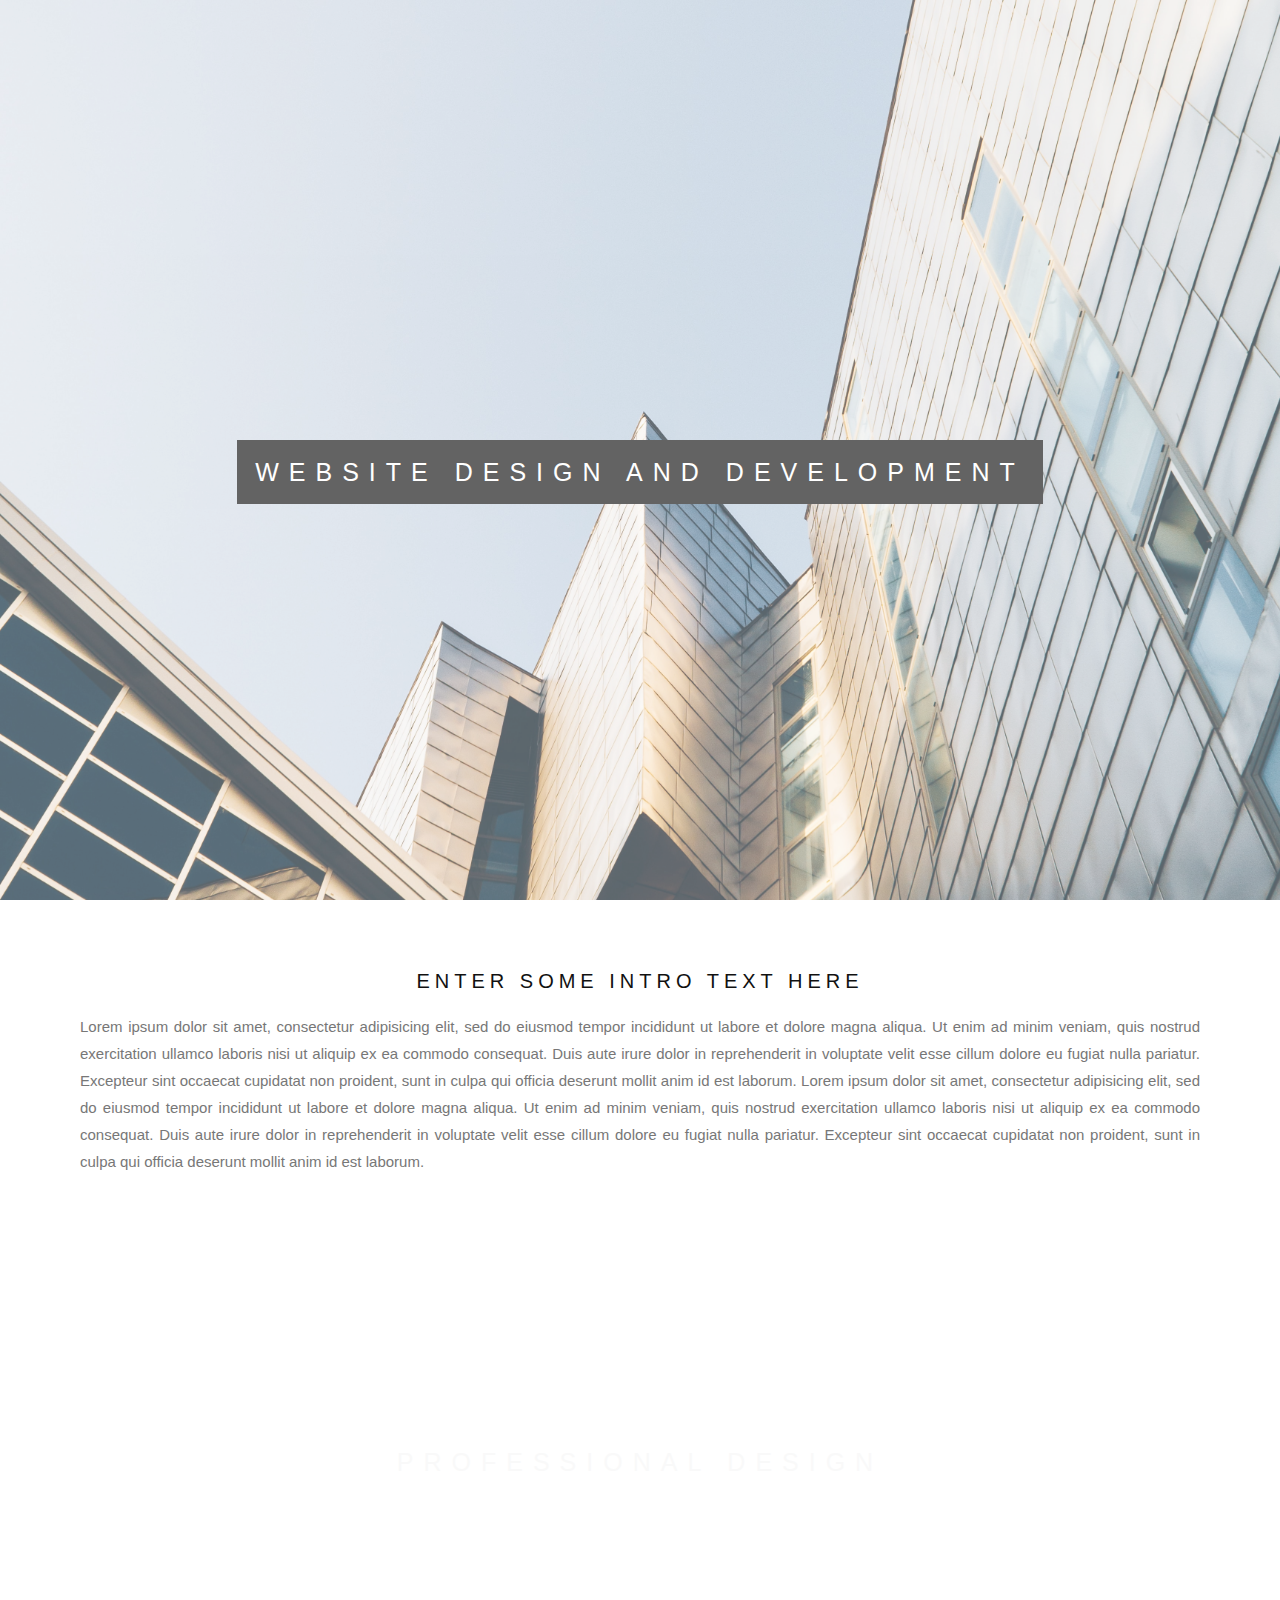
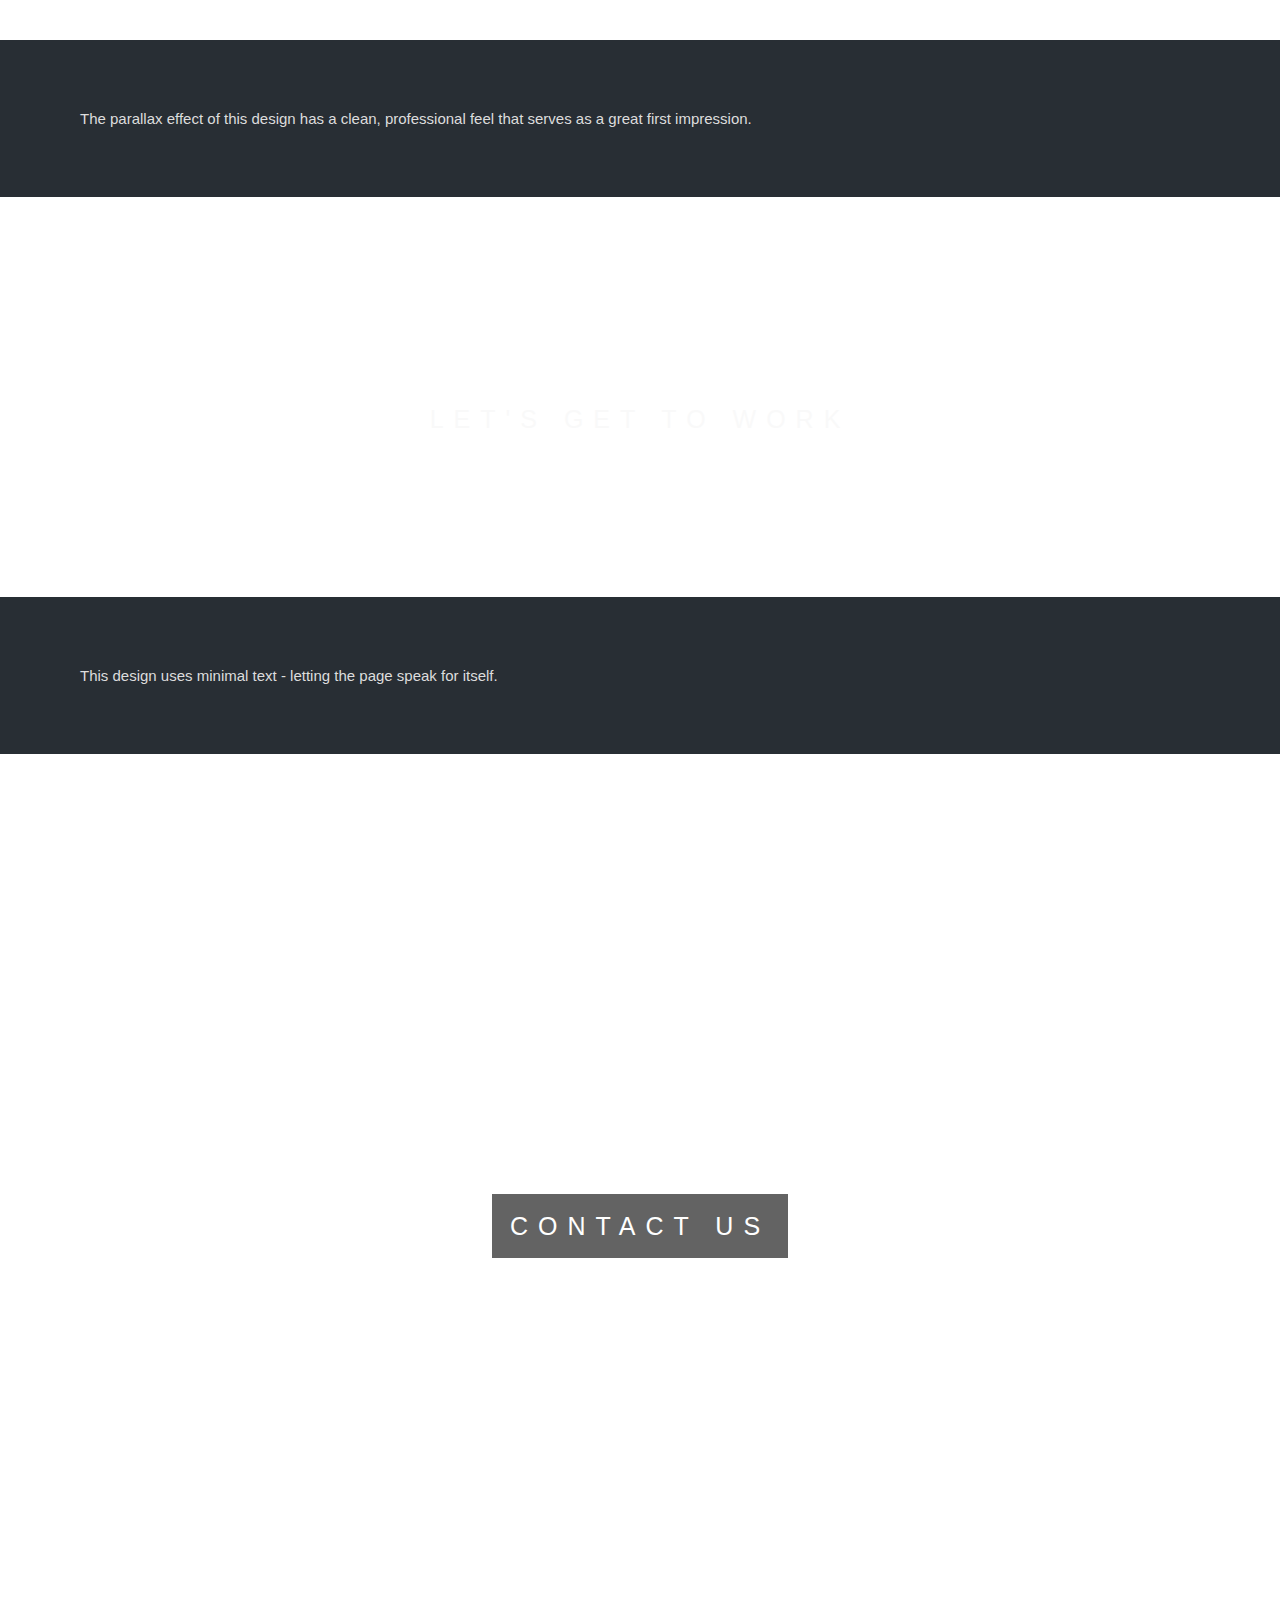
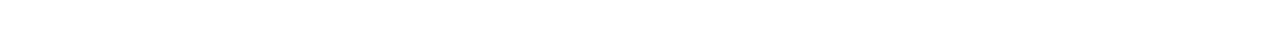
==== index.html @ 0ad4d8a3 "initial commit of CV site and files" ====
<!DOCTYPE html>
<html>
	<head>
		<meta name="viewport" content="width=device-width, initial-scale=1">
		<link rel="stylesheet" href="Styles/stylesheet.css">
	</head>
	<body>

	<!-- TODO: Make text in images cutout/knockout to help with visibility -->

	<div class="bgimg-1">
	  <div class="caption">
	  <span class="border">WEBSITE DESIGN AND DEVELOPMENT</span>
	  </div>
	</div>

	<div style="color: #777;background-color:white;text-align:center;padding:50px 80px;text-align: justify;">
	  <h3 style="text-align:center;">ENTER SOME INTRO TEXT HERE</h3>
	  <p>Lorem ipsum dolor sit amet, consectetur adipisicing elit, sed do eiusmod
	  tempor incididunt ut labore et dolore magna aliqua. Ut enim ad minim veniam,
	  quis nostrud exercitation ullamco laboris nisi ut aliquip ex ea commodo
	  consequat. Duis aute irure dolor in reprehenderit in voluptate velit esse
	  cillum dolore eu fugiat nulla pariatur. Excepteur sint occaecat cupidatat non
	  proident, sunt in culpa qui officia deserunt mollit anim id est laborum. Lorem ipsum dolor sit amet, consectetur adipisicing elit, sed do eiusmod
	  tempor incididunt ut labore et dolore magna aliqua. Ut enim ad minim veniam,
	  quis nostrud exercitation ullamco laboris nisi ut aliquip ex ea commodo
	  consequat. Duis aute irure dolor in reprehenderit in voluptate velit esse
	  cillum dolore eu fugiat nulla pariatur. Excepteur sint occaecat cupidatat non
	  proident, sunt in culpa qui officia deserunt mollit anim id est laborum.</p>
	</div>

	<div class="bgimg-2">
	  <div class="caption">
	  <span class="border" style="background-color:transparent;font-size:25px;color: #f7f7f7;">PROFESSIONAL DESIGN</span>
	  </div>
	</div>

	<div style="position:relative;">
	  <div style="color:#ddd;background-color:#282E34;text-align:center;padding:50px 80px;text-align: justify;">
	  <p>The parallax effect of this design has a clean, professional feel that serves as a great first impression.</p>
	  </div>
	</div>

	<div class="bgimg-3">
	  <div class="caption">
	  <span class="border" style="background-color:transparent;font-size:25px;color: #f7f7f7;">LET'S GET TO WORK</span>
	  </div>
	</div>

	<div style="position:relative;">
	  <div style="color:#ddd;background-color:#282E34;text-align:center;padding:50px 80px;text-align: justify;">
	  <p>This design uses minimal text - letting the page speak for itself.</p>
	  </div>
	</div>

	<div class="bgimg-1">
	  <div class="caption">
	  <span class="border">CONTACT US</span>
	  </div>
	</div>

	<button onclick="topFunction()" id="scroll-to-top-btn" title="Go to top">Top</button>
	<script src="Scripts/ToTopBtn-script.js"></script>

	</body>
</html>
---- Styles/stylesheet.css ----
body, html {
  height: 100%;
  margin: 0;
  font: 400 15px/1.8 "Lato", sans-serif;
  color: #777;
}

.bgimg-1, .bgimg-2, .bgimg-3 {
  position: relative;
  opacity: 0.65;
  background-attachment: fixed;
  background-position: center;
  background-repeat: no-repeat;
  background-size: cover;

}
.bgimg-1 {
  background-image: url(../Images/Buildings.jpg); /* Photo by José A. Carpio on Unsplash */
  min-height: 100%;
}

.bgimg-2 {
  background-image: url(../Images/Laptop.jpg); /* Photo by Alejandro Escamilla on Unsplash */
  min-height: 400px;
}

.bgimg-3 {
  background-image: url(../Images/MeetingRoom.jpg); /* Photo by Benjamin Child on Unsplash */
  min-height: 400px;
}

.caption {
  position: absolute;
  left: 0;
  top: 50%;
  width: 100%;
  text-align: center;
  color: #000;
}

.caption span.border {
  background-color: #111;
  color: #fff;
  padding: 18px;
  font-size: 25px;
  letter-spacing: 10px;
/*  text-shadow:
    -1px -1px 0 #000,
    1px -1px 0 #000,
    -1px 1px 0 #000,
    1px 1px 0 #000;*/
}

h3 {
  letter-spacing: 5px;
  text-transform: uppercase;
  font: 20px "Lato", sans-serif;
  color: #111;
}

/* Turn off parallax scrolling for tablets and phones */
@media only screen and (max-device-width: 1024px) {
  .bgimg-1, .bgimg-2, .bgimg-3 {
    background-attachment: scroll;
  }
}

/* Style the scroll to top button */
#scroll-to-top-btn {
  display: none;
  position: fixed;
  bottom: 20px;
  right: 30px;
  z-index: 99;
  font-size: 18px;
  border: none;
  outline: none;
  background-color: red;
  color: white;
  cursor: pointer;
  padding: 15px;
  border-radius: 4px;
}

#scroll-to-top-btn:hover {
  background-color: #555;
}
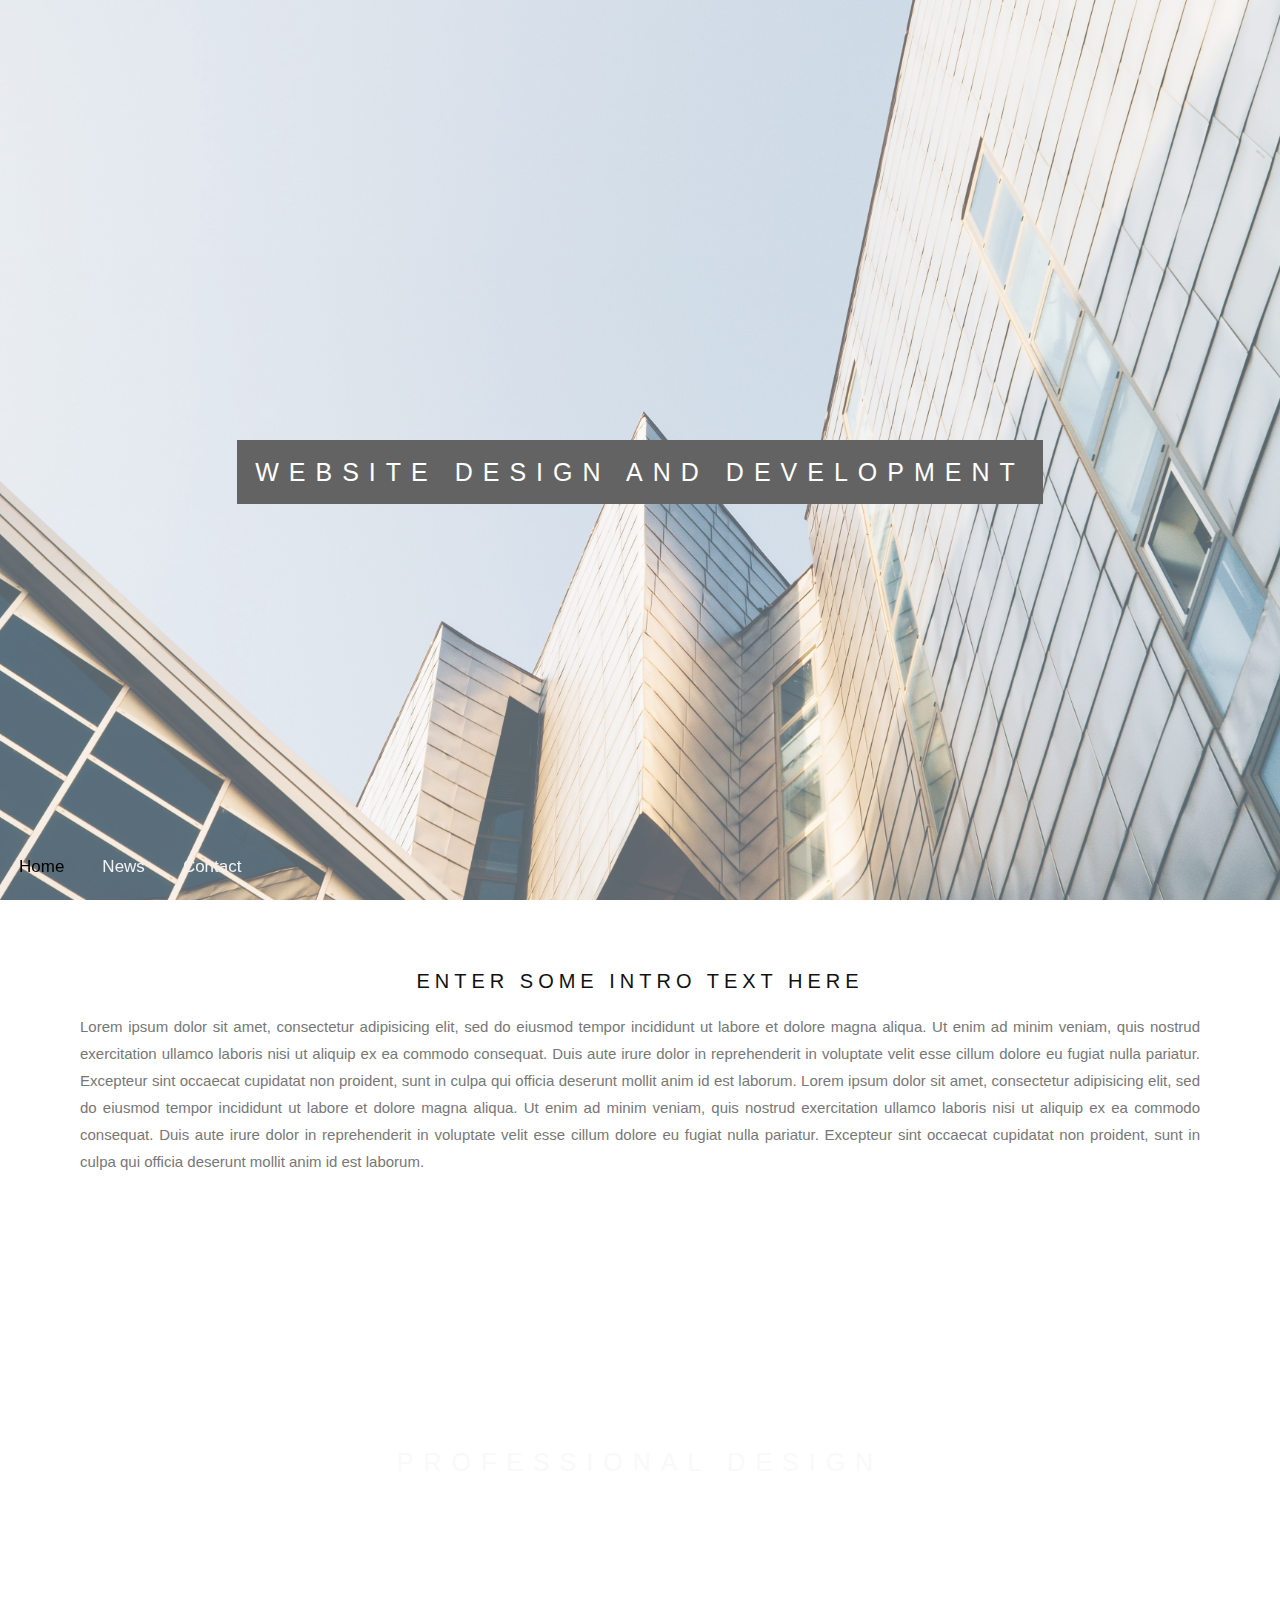
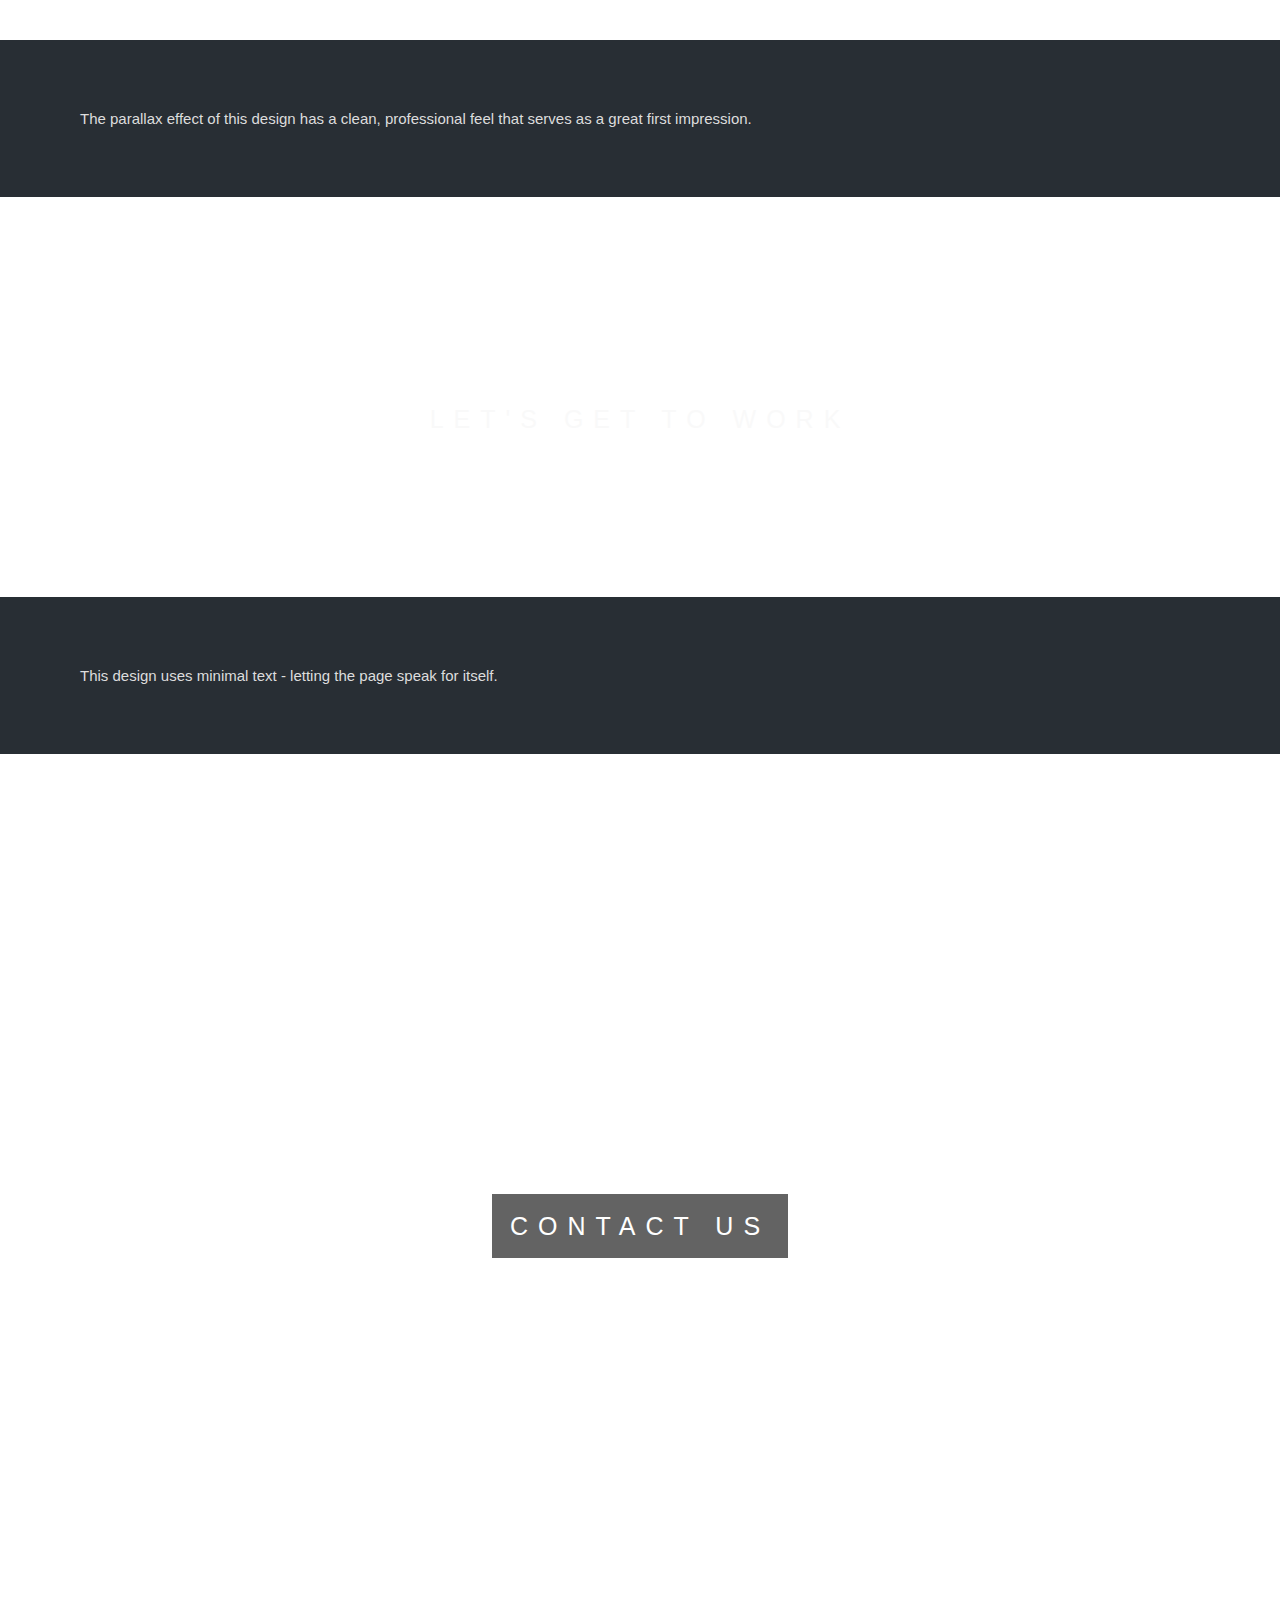
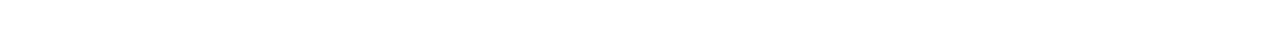
==== commit cbb26de7: "added nav at bottom of screen" ====
--- a/index.html
+++ b/index.html
@@ -7,6 +7,13 @@
 	<body>
 
 	<!-- TODO: Make text in images cutout/knockout to help with visibility -->
+	<!-- TODO: Bottom nav bar that sticks? -->
+
+		<div class="navbar">
+  			<a href="index.html" class="active">Home</a>
+  			<a href="#news">News</a>
+  			<a href="#contact">Contact</a>
+		</div>
 
 	<div class="bgimg-1">
 	  <div class="caption">
@@ -32,6 +39,7 @@
 	<div class="bgimg-2">
 	  <div class="caption">
 	  <span class="border" style="background-color:transparent;font-size:25px;color: #f7f7f7;">PROFESSIONAL DESIGN</span>
+	  <!-- <div class="text">PROFESSIONAL DESIGN</div> -->
 	  </div>
 	</div>
 
--- a/Styles/stylesheet.css
+++ b/Styles/stylesheet.css
@@ -84,4 +84,62 @@
 
 #scroll-to-top-btn:hover {
   background-color: #555;
-}+}
+
+/* Begin cutout/knockout text */
+.image-container {
+  /*background-color: black;*/
+  background-size: cover; 
+  position: relative; /* Needed to position the cutout text in the middle of the image */
+  height: 250px;
+}
+
+.text {
+  background-color: white;
+  color: black;
+  /*font-size: 2vw;*/ /* Responsive font size */
+  font-size: 25px;
+  /*font-weight: bold;*/
+  margin: 0 auto; /* Center the text container */
+  padding: 10px;
+  /*width: 50%;*/
+  text-align: center; /* Center text */
+  position: absolute; /* Position text */
+  top: 50%; /* Position text in the middle */
+  left: 50%; /* Position text in the middle */
+  transform: translate(-50%, -50%); /* Position text in the middle */
+  mix-blend-mode: screen; /* This makes the cutout text possible */
+}
+/* End cutout style */
+
+/* Begin nav bar style*/
+.navbar {
+  z-index: 9999; /*Need this to keep nav bar in front of content*/
+  overflow: hidden;
+  position: fixed;
+  bottom: 0;
+  width: 40%;
+  border-radius: 5px;
+}
+
+.navbar a {
+  float: left;
+  display: block;
+  color: #f2f2f2;
+  text-align: center;
+  padding: 14px 16px;
+  text-decoration: none;
+  font-size: 17px;
+  border-radius: 5px;
+  margin: 3px;
+}
+
+.navbar a:hover {
+  background: #f1f1f1;
+  color: black;
+}
+
+.navbar a.active {
+  color: black;
+}
+/* End nav bar style */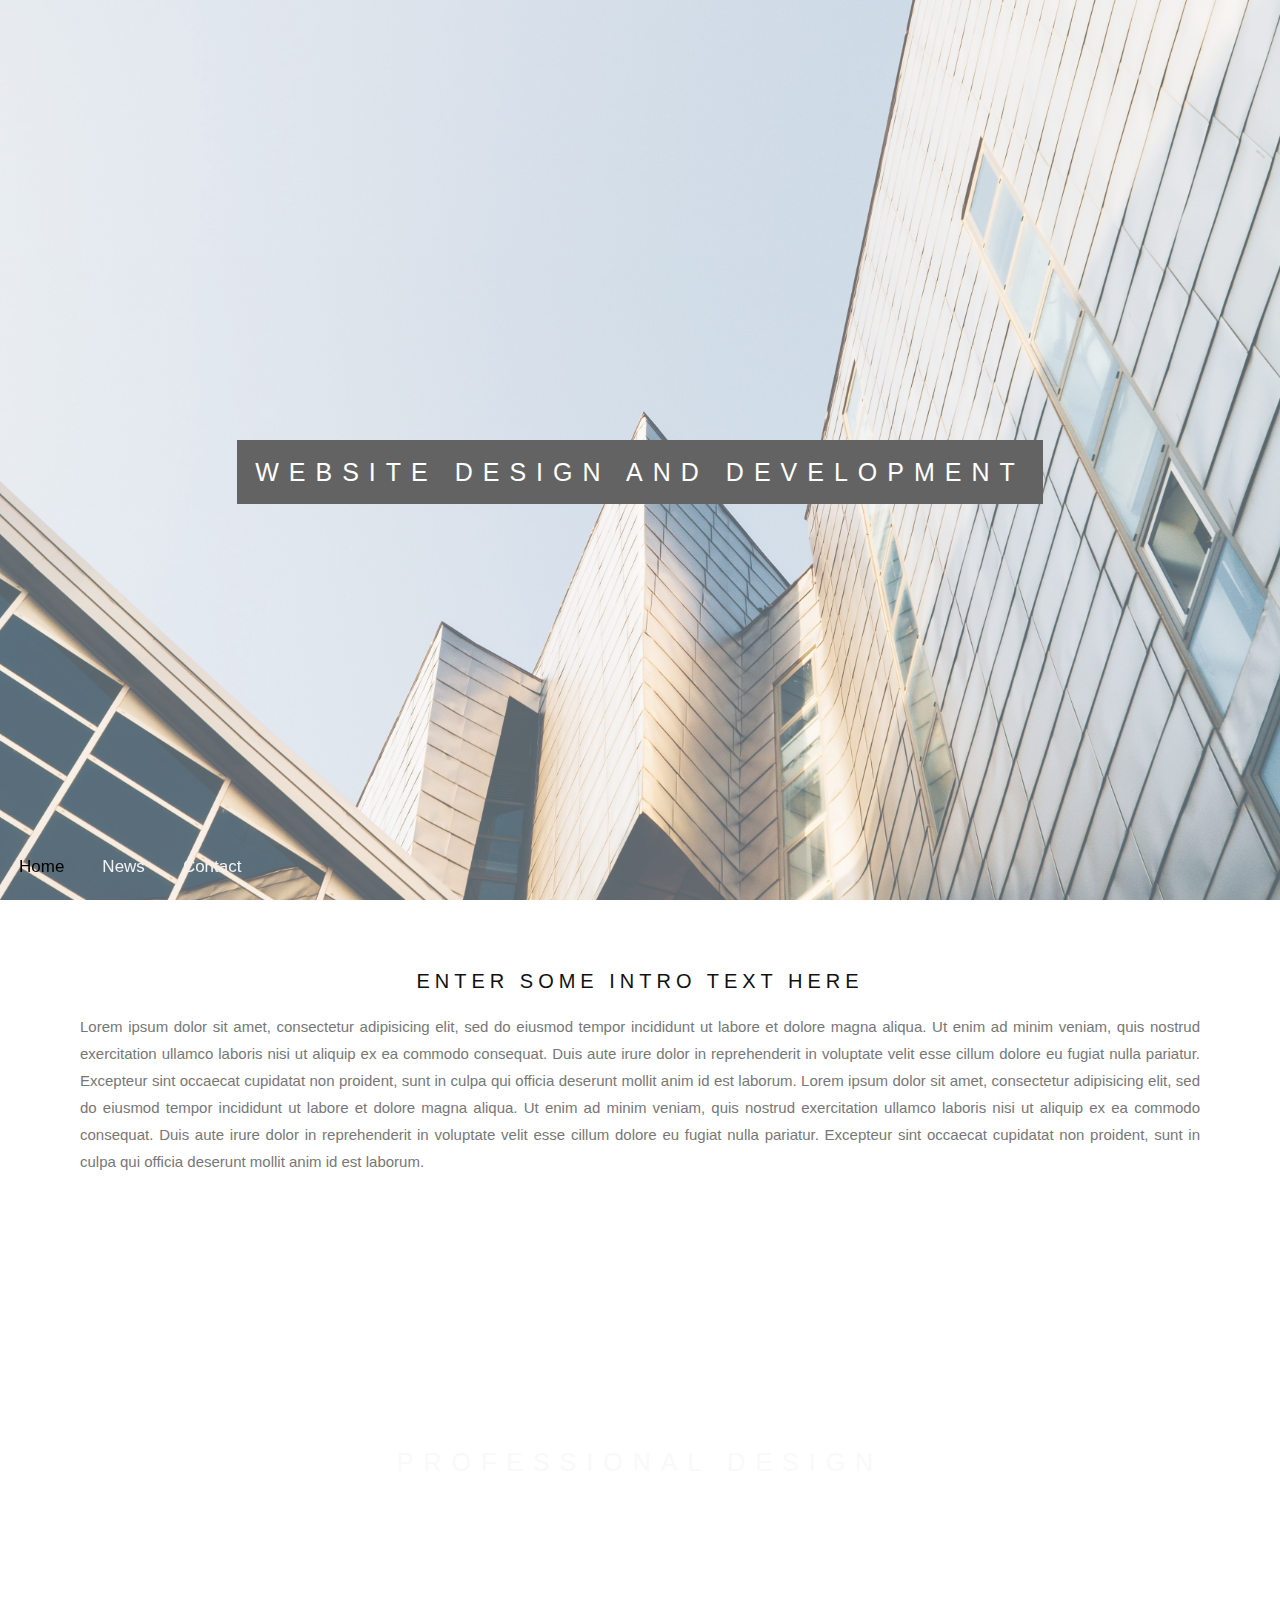
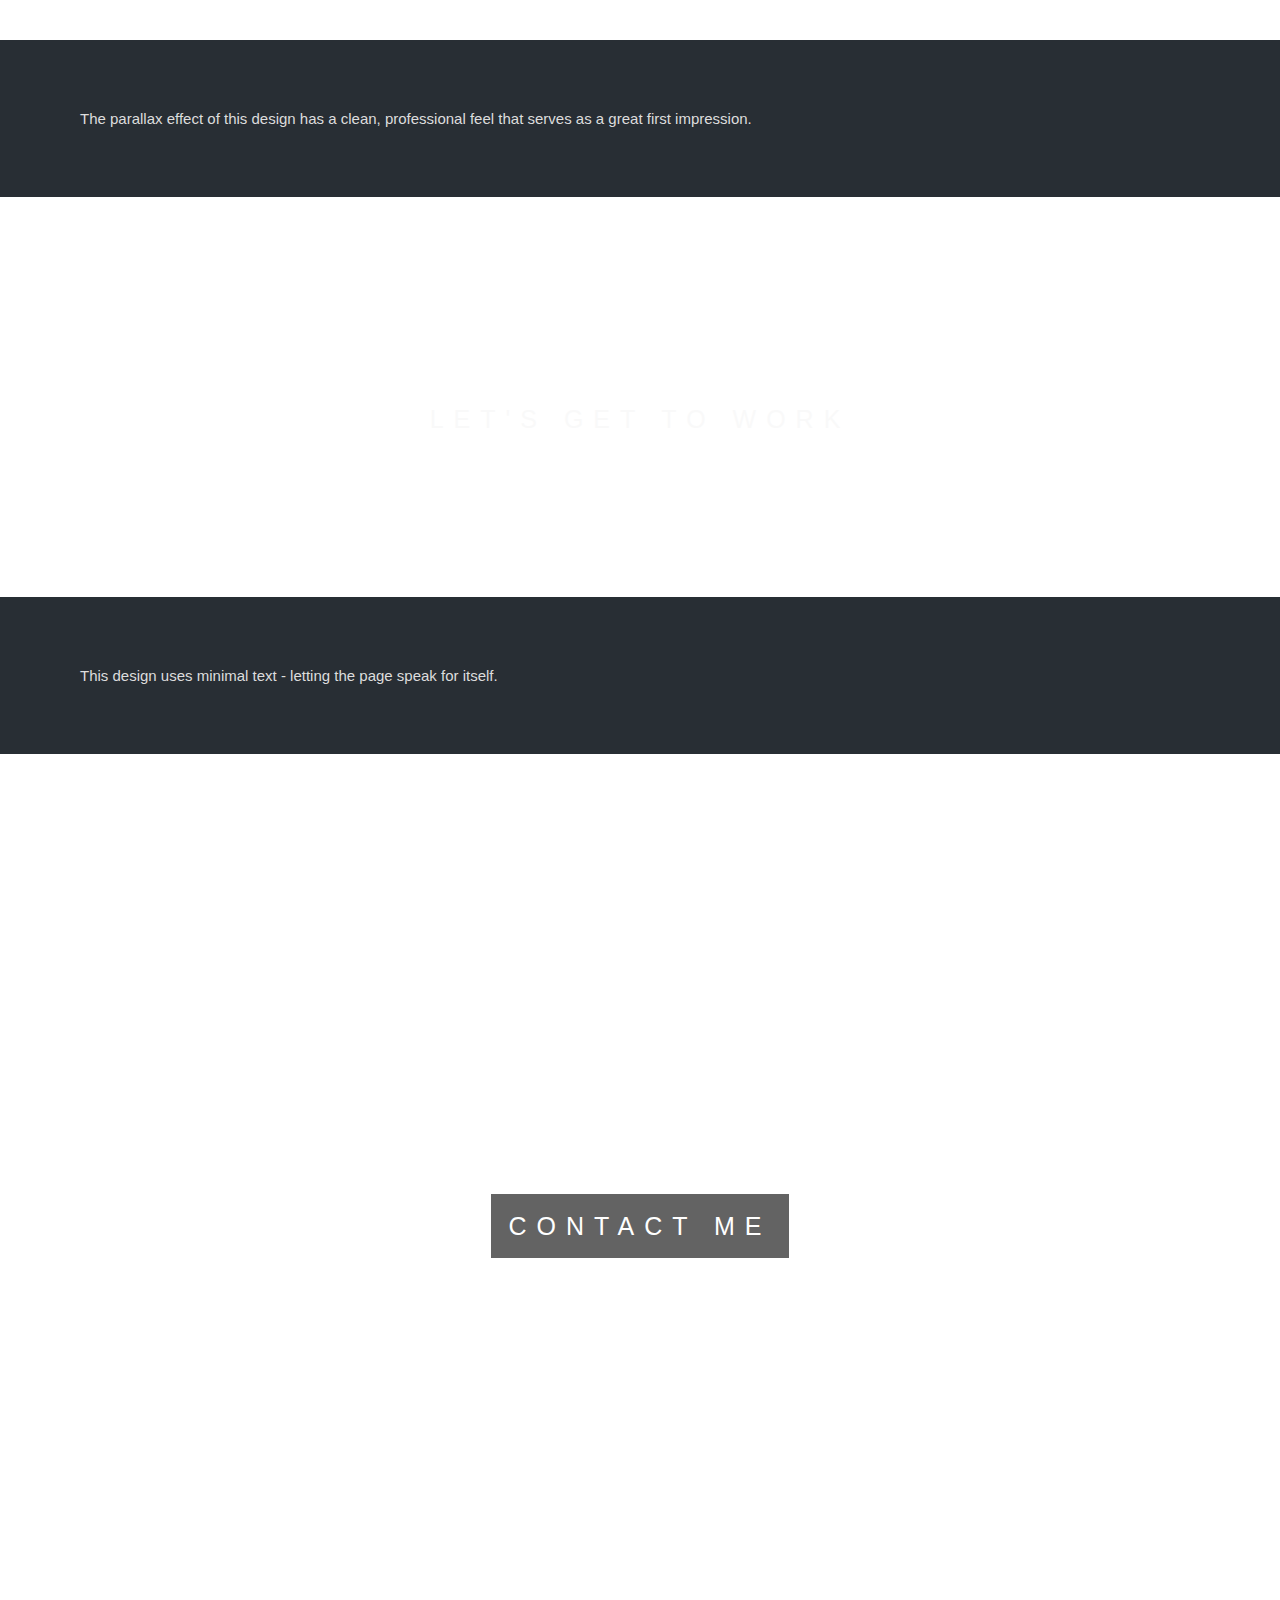
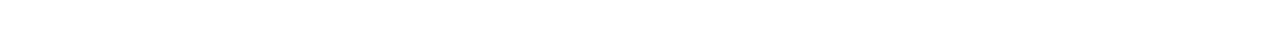
==== commit fa8a30f1: "changed verbiage to contact me instead of us" ====
--- a/index.html
+++ b/index.html
@@ -5,9 +5,6 @@
 		<link rel="stylesheet" href="Styles/stylesheet.css">
 	</head>
 	<body>
-
-	<!-- TODO: Make text in images cutout/knockout to help with visibility -->
-	<!-- TODO: Bottom nav bar that sticks? -->
 
 		<div class="navbar">
   			<a href="index.html" class="active">Home</a>
@@ -63,7 +60,7 @@
 
 	<div class="bgimg-1">
 	  <div class="caption">
-	  <span class="border">CONTACT US</span>
+	  <span class="border">CONTACT ME</span>
 	  </div>
 	</div>
 
--- a/Styles/stylesheet.css
+++ b/Styles/stylesheet.css
@@ -44,11 +44,6 @@
   padding: 18px;
   font-size: 25px;
   letter-spacing: 10px;
-/*  text-shadow:
-    -1px -1px 0 #000,
-    1px -1px 0 #000,
-    -1px 1px 0 #000,
-    1px 1px 0 #000;*/
 }
 
 h3 {
@@ -65,7 +60,7 @@
   }
 }
 
-/* Style the scroll to top button */
+/* Begin scroll to top button style --- */
 #scroll-to-top-btn {
   display: none;
   position: fixed;
@@ -81,38 +76,13 @@
   padding: 15px;
   border-radius: 4px;
 }
+/* --- End scroll to top button style */
 
 #scroll-to-top-btn:hover {
   background-color: #555;
 }
 
-/* Begin cutout/knockout text */
-.image-container {
-  /*background-color: black;*/
-  background-size: cover; 
-  position: relative; /* Needed to position the cutout text in the middle of the image */
-  height: 250px;
-}
-
-.text {
-  background-color: white;
-  color: black;
-  /*font-size: 2vw;*/ /* Responsive font size */
-  font-size: 25px;
-  /*font-weight: bold;*/
-  margin: 0 auto; /* Center the text container */
-  padding: 10px;
-  /*width: 50%;*/
-  text-align: center; /* Center text */
-  position: absolute; /* Position text */
-  top: 50%; /* Position text in the middle */
-  left: 50%; /* Position text in the middle */
-  transform: translate(-50%, -50%); /* Position text in the middle */
-  mix-blend-mode: screen; /* This makes the cutout text possible */
-}
-/* End cutout style */
-
-/* Begin nav bar style*/
+/* Begin nav bar style --- */
 .navbar {
   z-index: 9999; /*Need this to keep nav bar in front of content*/
   overflow: hidden;
@@ -142,4 +112,4 @@
 .navbar a.active {
   color: black;
 }
-/* End nav bar style */+/* --- End nav bar style */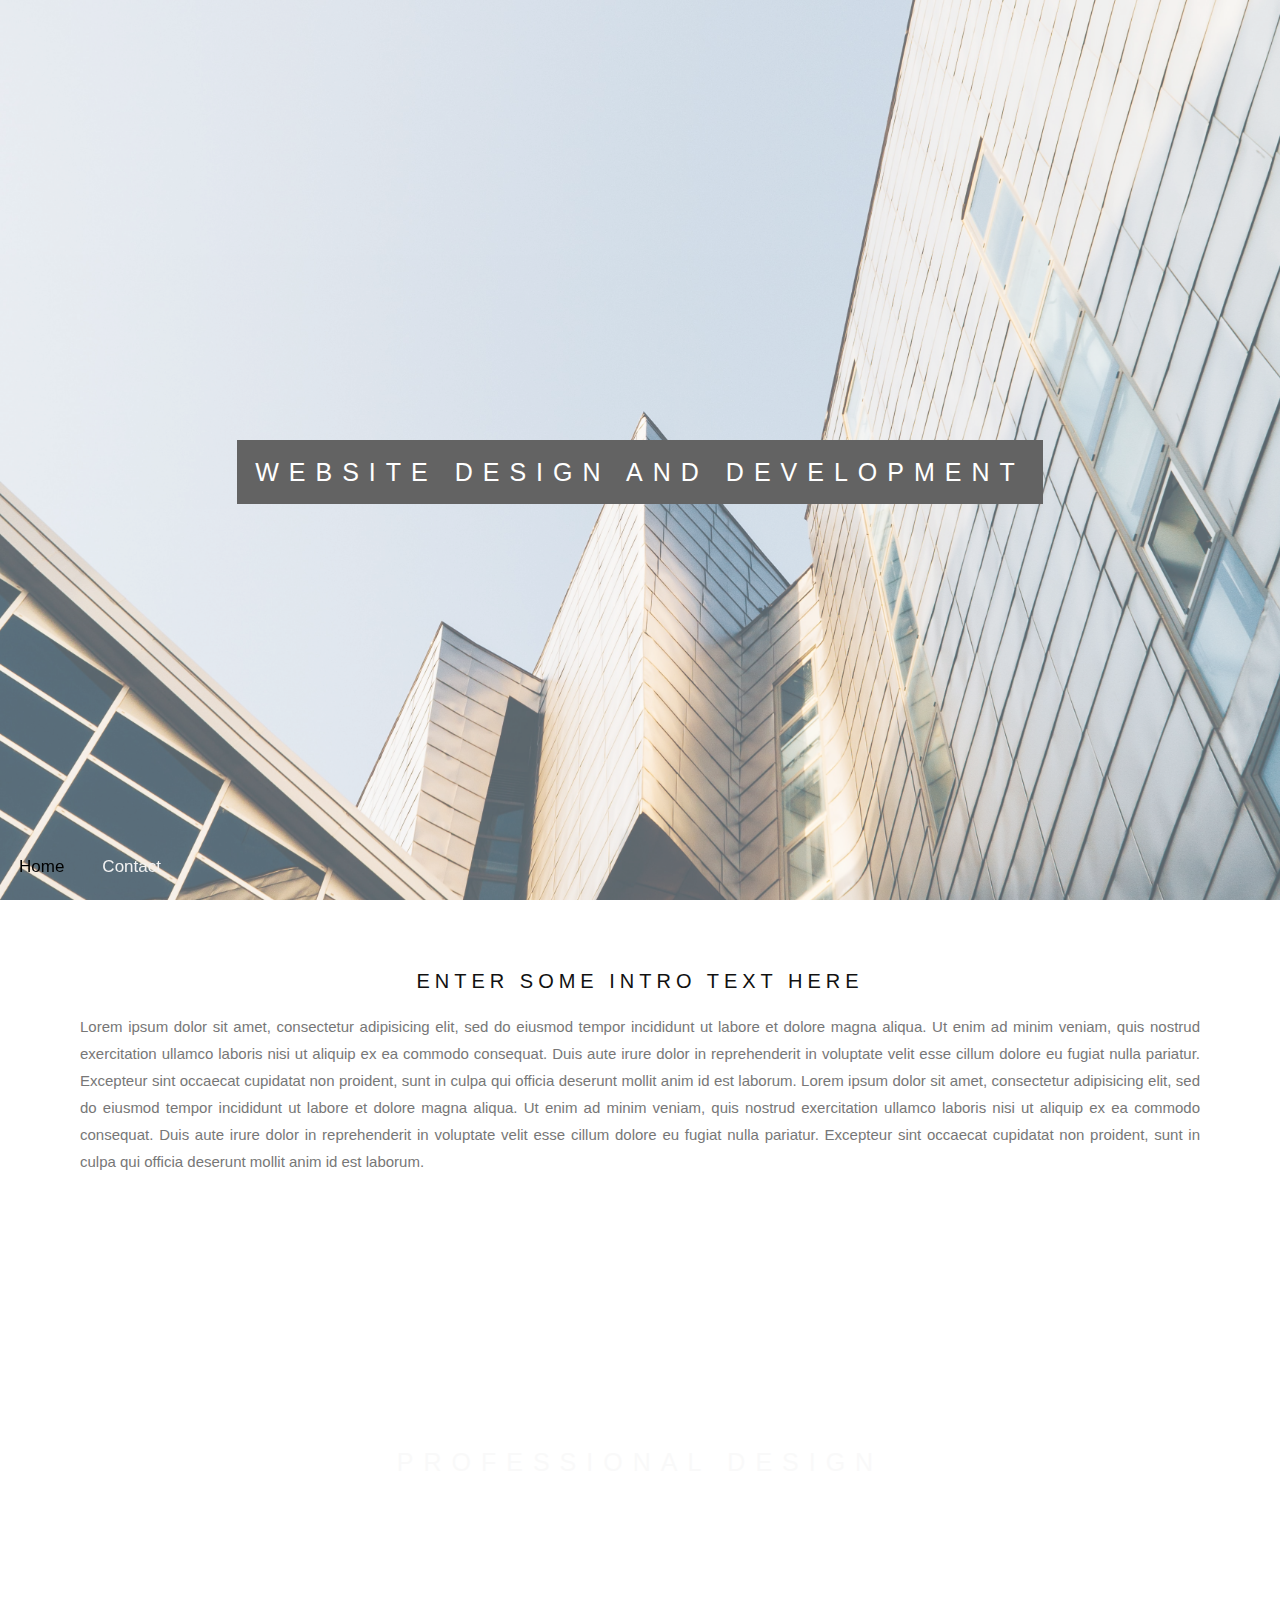
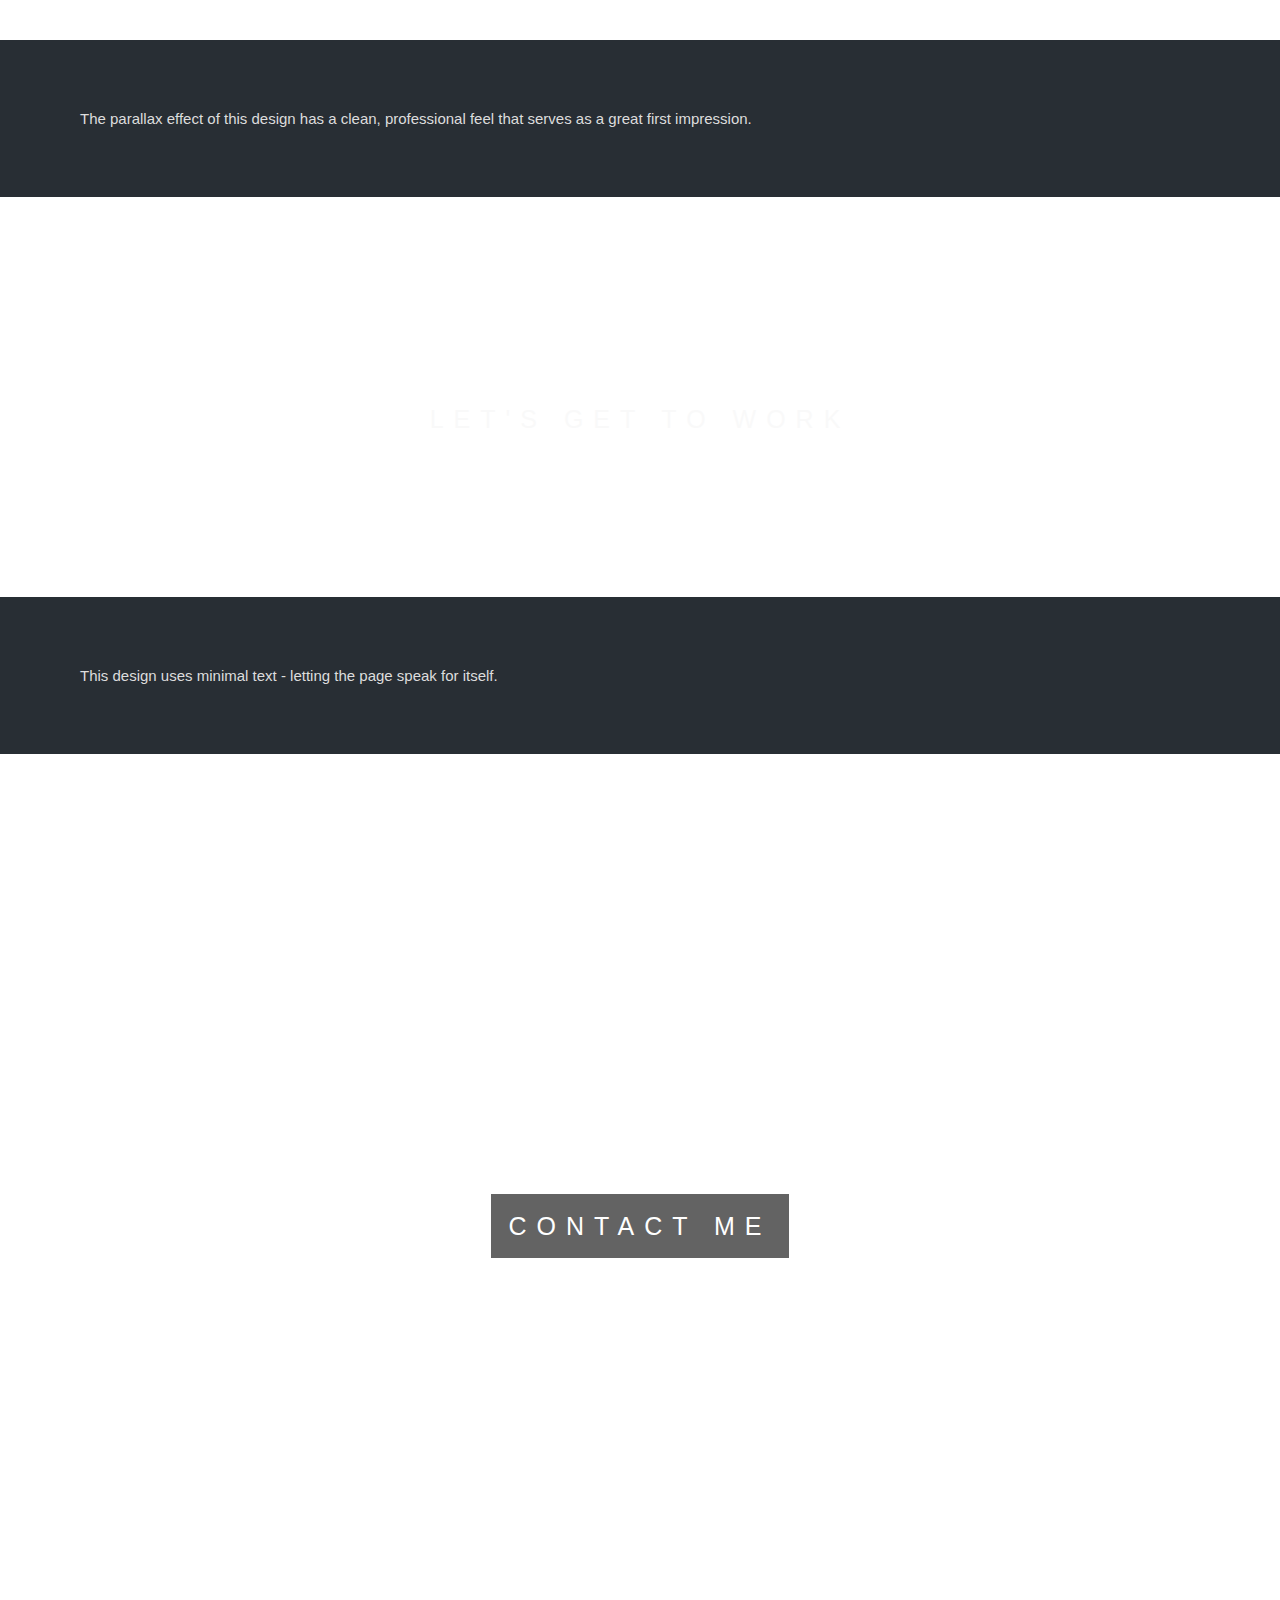
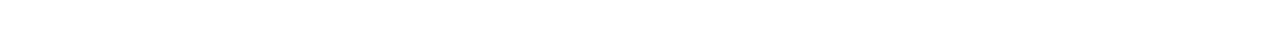
==== commit 55e86bcd: "added contact page, stylesheet, and nav" ====
--- a/index.html
+++ b/index.html
@@ -8,8 +8,7 @@
 
 		<div class="navbar">
   			<a href="index.html" class="active">Home</a>
-  			<a href="#news">News</a>
-  			<a href="#contact">Contact</a>
+  			<a href="contact.html">Contact</a>
 		</div>
 
 	<div class="bgimg-1">
--- a/Styles/stylesheet.css
+++ b/Styles/stylesheet.css
@@ -76,11 +76,10 @@
   padding: 15px;
   border-radius: 4px;
 }
-/* --- End scroll to top button style */
-
 #scroll-to-top-btn:hover {
   background-color: #555;
 }
+/* --- End scroll to top button style */
 
 /* Begin nav bar style --- */
 .navbar {
